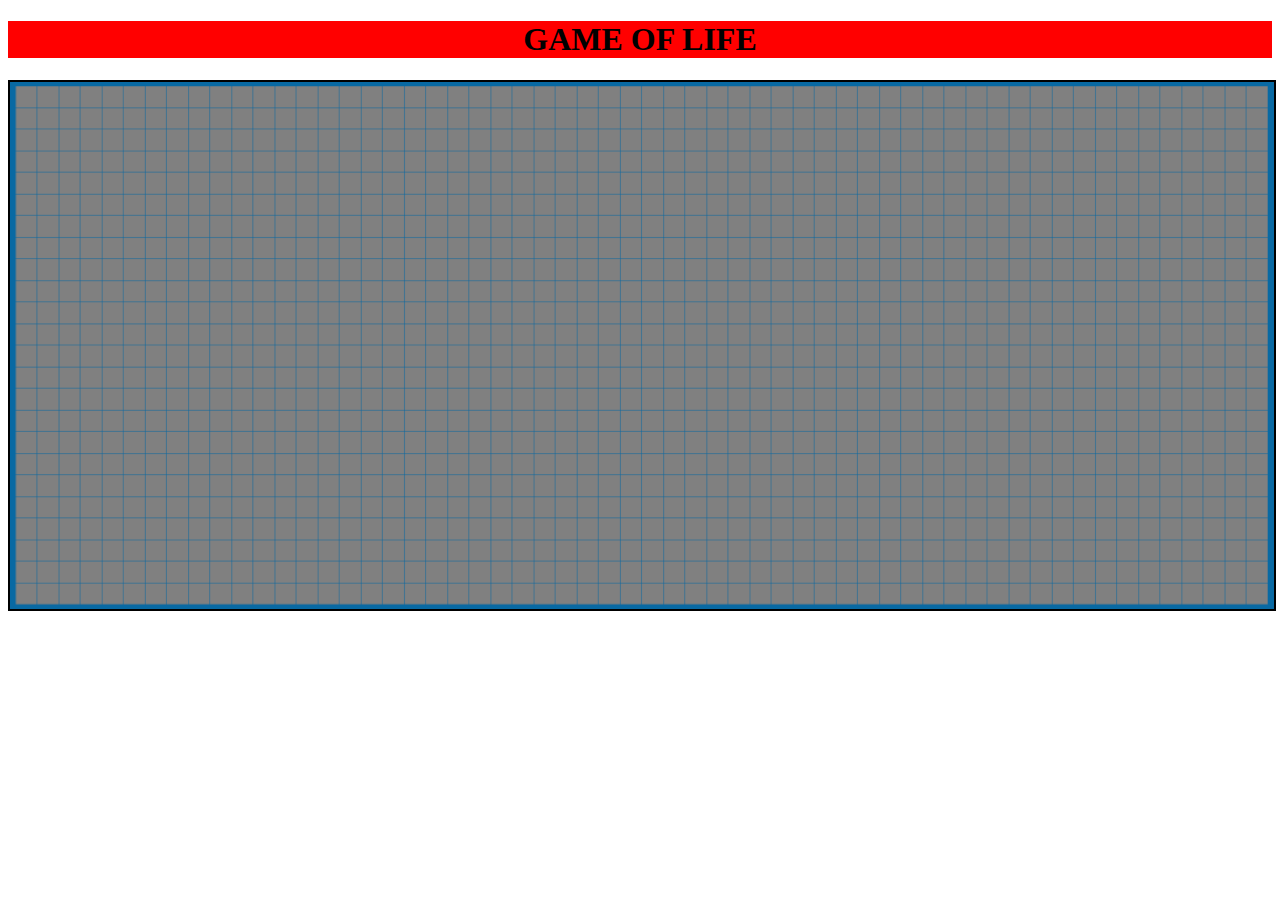
==== index.html @ d11bc69e "v.01 - Initial Commit" ====
<!DOCTYPE html>
<html lang="en">
    <head>
        <meta charset="UTF-8">
        <meta http-equiv="X-UA-Compatible" content="IE=edge">
        <meta name="viewport" content="width=device-width, initial-scale=1.0">

        <link rel="stylesheet" href="styles.css">
        <script type="text/javascript" src="script.js"></script>
        <title>GAME OF LIFE</title>
    </head>
    <body>
        <nav>
            <h1>GAME OF LIFE</h1>
        </nav>

        <canvas id="gameboard" width=1200 height=500>
        </canvas>
        
        <footer>
        </footer>
    </body>
    
</html>
---- styles.css ----
nav {
    margin-top: 0pt;
    background-color: rgb(255, 0, 0);
    
}

h1 {
    text-align: center;
}

canvas {
    height: 100%;
    width: 100%;

    border:2px solid black;
}
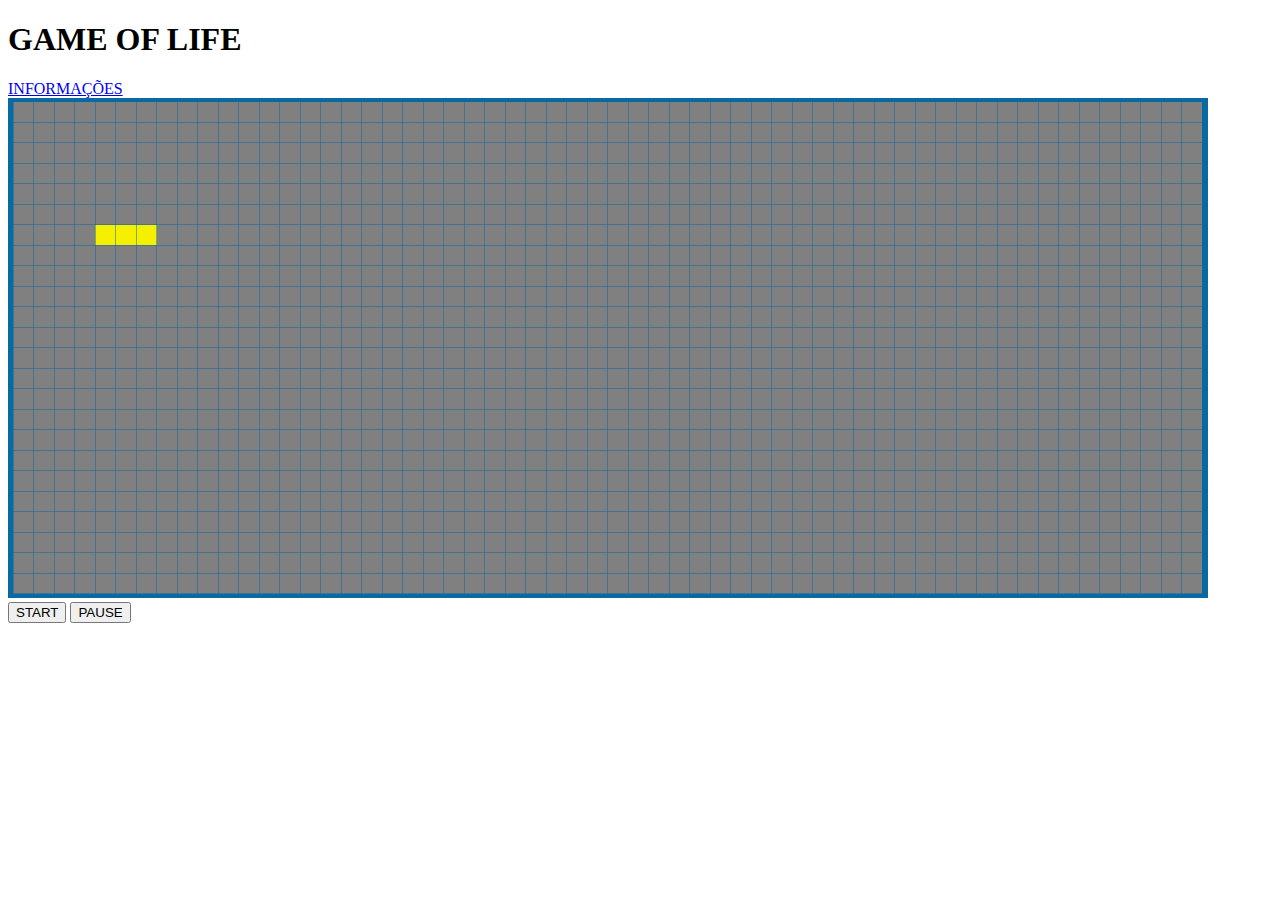
==== commit 07afa2af: "V.05 - Game of Life working and style almost ready" ====
--- a/index.html
+++ b/index.html
@@ -5,19 +5,32 @@
         <meta http-equiv="X-UA-Compatible" content="IE=edge">
         <meta name="viewport" content="width=device-width, initial-scale=1.0">
 
-        <link rel="stylesheet" href="styles.css">
+        <link rel="stylesheet" href="style.css">
         <script type="text/javascript" src="script.js"></script>
         <title>GAME OF LIFE</title>
     </head>
     <body>
-        <nav>
-            <h1>GAME OF LIFE</h1>
-        </nav>
+        <header>
+            <div class="container-logo">
+                <div class="logo-imagem"></div>
+                <div class="logo-texto">
+                    <h1>GAME OF LIFE</h1>
+                </div>
+            </div>
+        
+            <div class="menu"> 
+                    <li><a href="gameoflife2.html">INFORMAÇÕES</a></li>
+            </div>
+        </header>
 
         <canvas id="gameboard" width=1200 height=500>
         </canvas>
         
         <footer>
+            <div class="rodape">
+                <button id="start" class="botao botao-rosa">START</button>
+                <button id="pause" class="botao2 botao2-roxo">PAUSE</button>
+            </div>
         </footer>
     </body>
     
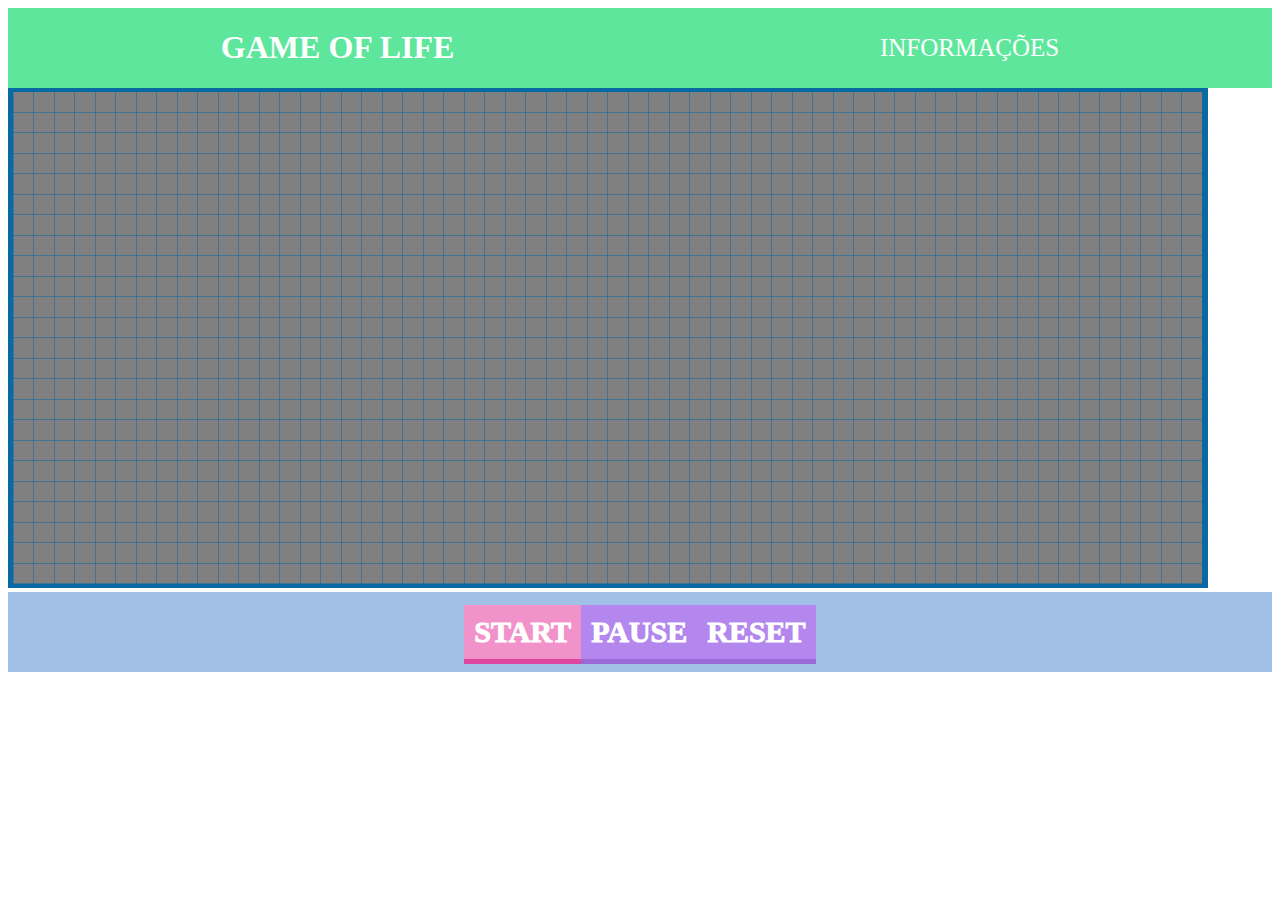
==== commit 9cb0fde6: "V.08 - Mouse click working" ====
--- a/index.html
+++ b/index.html
@@ -6,6 +6,7 @@
         <meta name="viewport" content="width=device-width, initial-scale=1.0">
 
         <link rel="stylesheet" href="style.css">
+        <link rel="stylesheet" href="style(me).css">
         <script type="text/javascript" src="script.js"></script>
         <title>GAME OF LIFE</title>
     </head>
@@ -30,6 +31,7 @@
             <div class="rodape">
                 <button id="start" class="botao botao-rosa">START</button>
                 <button id="pause" class="botao2 botao2-roxo">PAUSE</button>
+                <button id="reset" class="botao2 botao2-roxo">RESET</button>
             </div>
         </footer>
     </body>
--- a/style.css
+++ b/style.css
@@ -0,0 +1,96 @@
+.botao{
+    font-family: Georgia;
+    font-size: 30px; 
+    text-transform: uppercase;
+    font-weight: 1000;
+    border: none;
+    padding: 10px;
+    cursor: pointer;
+}
+.botao-rosa {
+    background: rgb(241, 147, 202);
+    color:#fff;
+    box-shadow: 0 5px 0 rgb(223, 70, 159);
+}
+.botao-rosa:hover {
+    background: rgb(223, 70, 159);
+    color:#fff;
+    box-shadow: 0 5px 0 rgb(156, 37, 107);
+}
+.botao-rosa:active {
+    position:relative;
+    top:5px;
+    box-shadow: none;
+}
+.botao2{
+    font-family: Georgia;
+    font-size: 30px; 
+    text-transform: uppercase;
+    font-weight: 1000;
+    border: none;
+    padding: 10px;
+    cursor: pointer;
+}
+.botao2-roxo {
+    background: rgb(179, 135, 238);
+    color:#fff;
+    box-shadow: 0 5px 0 rgb(153, 106, 214);
+}
+.botao2-roxo:hover {
+    background: rgb(128, 86, 184);
+    color:#fff;
+    box-shadow: 0 5px 0 rgb(101, 66, 148);
+}
+.botao2-roxo:active {
+    position:relative;
+    top:5px;
+    box-shadow: none;
+}
+
+.container-logo {
+    padding:0;
+    margin:0;
+    box-sizing: border-box;
+}
+
+header{
+    width: 100%;
+    min-height: fit-content;
+    font-family: Georgia;
+    background-color: rgb(94, 231, 156);
+    display: flex;
+    justify-content: space-around;
+    align-items: center;
+}
+
+.container-logo {
+    display: flex;
+    align-items: center;
+}
+
+.logo-texto {
+    color: white;
+}
+
+.menu li{
+    display: inline-block;
+}
+
+.menu li a {
+    font-size: 25px;
+    text-decoration: none;
+    color: white;
+}
+
+.menu li a:hover {
+    background-color: rgb(44, 163, 97);
+}
+
+.rodape {
+    width: 100%;
+    min-height: 80px;
+    background-color: rgb(161, 191, 231);
+    display: flex;
+    justify-content:center;
+    align-items: center;
+}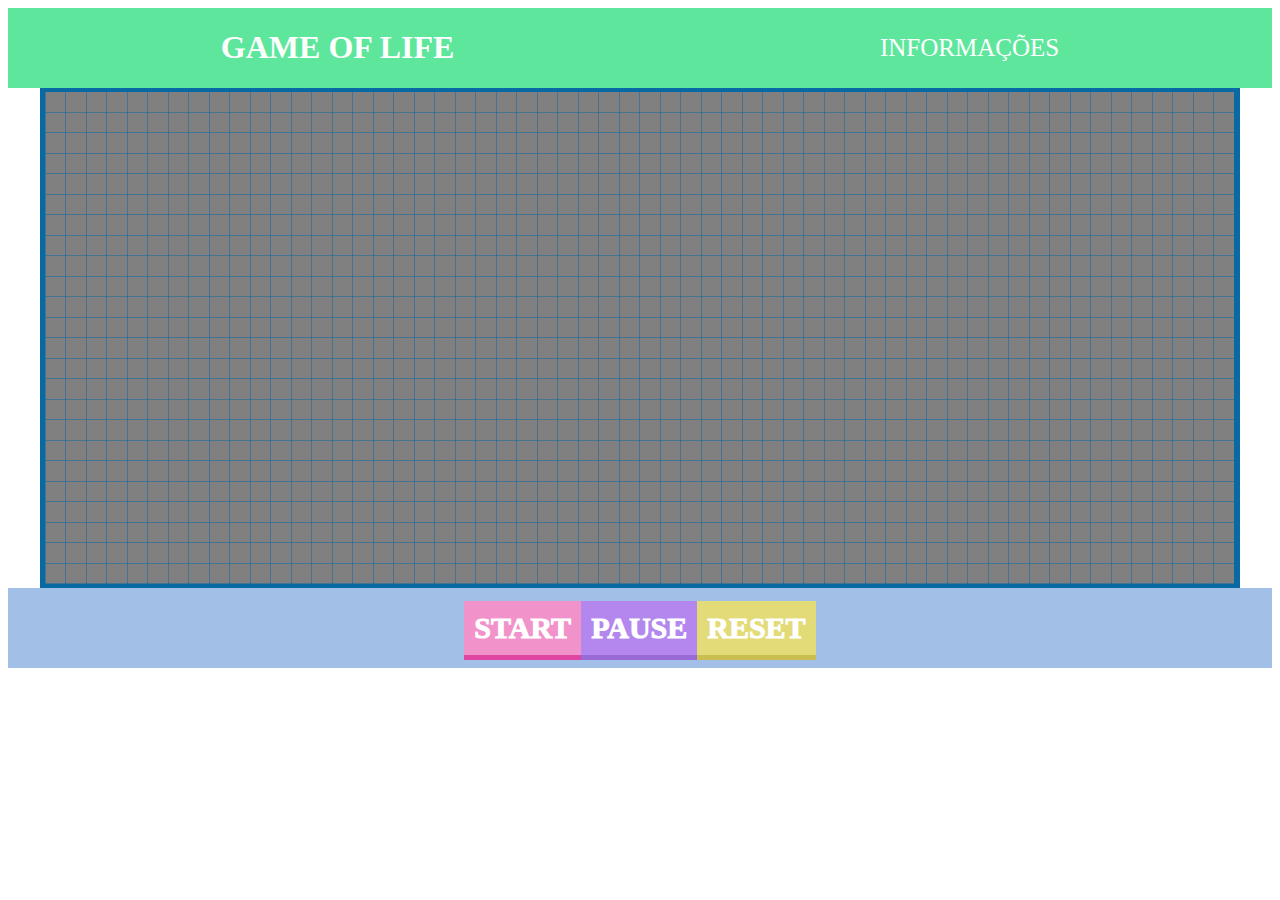
==== commit 723fb95c: "V.09 - Reset button" ====
--- a/index.html
+++ b/index.html
@@ -6,7 +6,6 @@
         <meta name="viewport" content="width=device-width, initial-scale=1.0">
 
         <link rel="stylesheet" href="style.css">
-        <link rel="stylesheet" href="style(me).css">
         <script type="text/javascript" src="script.js"></script>
         <title>GAME OF LIFE</title>
     </head>
@@ -31,7 +30,7 @@
             <div class="rodape">
                 <button id="start" class="botao botao-rosa">START</button>
                 <button id="pause" class="botao2 botao2-roxo">PAUSE</button>
-                <button id="reset" class="botao2 botao2-roxo">RESET</button>
+                <button id="reset" class="botao3 botao3-amarelo">RESET</button>
             </div>
         </footer>
     </body>
--- a/style.css
+++ b/style.css
@@ -1,3 +1,9 @@
+canvas {
+    display: block;
+    margin-left: auto;
+    margin-right: auto;
+}
+
 .botao{
     font-family: Georgia;
     font-size: 30px; 
@@ -46,6 +52,31 @@
     top:5px;
     box-shadow: none;
 }
+.botao3 {
+    font-family: Georgia;
+    font-size: 30px; 
+    text-transform: uppercase;
+    font-weight: 1000;
+    border: none;
+    padding: 10px;
+    cursor: pointer;
+}
+.botao3-amarelo {
+    background: rgb(226, 219, 119);
+    color:#fff;
+    box-shadow: 0 5px 0 rgb(202, 190, 83);
+}
+.botao3-amarelo:hover {
+    background: rgb(182, 166, 19);
+    color:#fff;
+    box-shadow: 0 5px 0 rgb(206, 176, 42);
+}
+.botao3-amarelo:active {
+    position:relative;
+    top:5px;
+    box-shadow: none;
+}
+
 
 .container-logo {
     padding:0;
